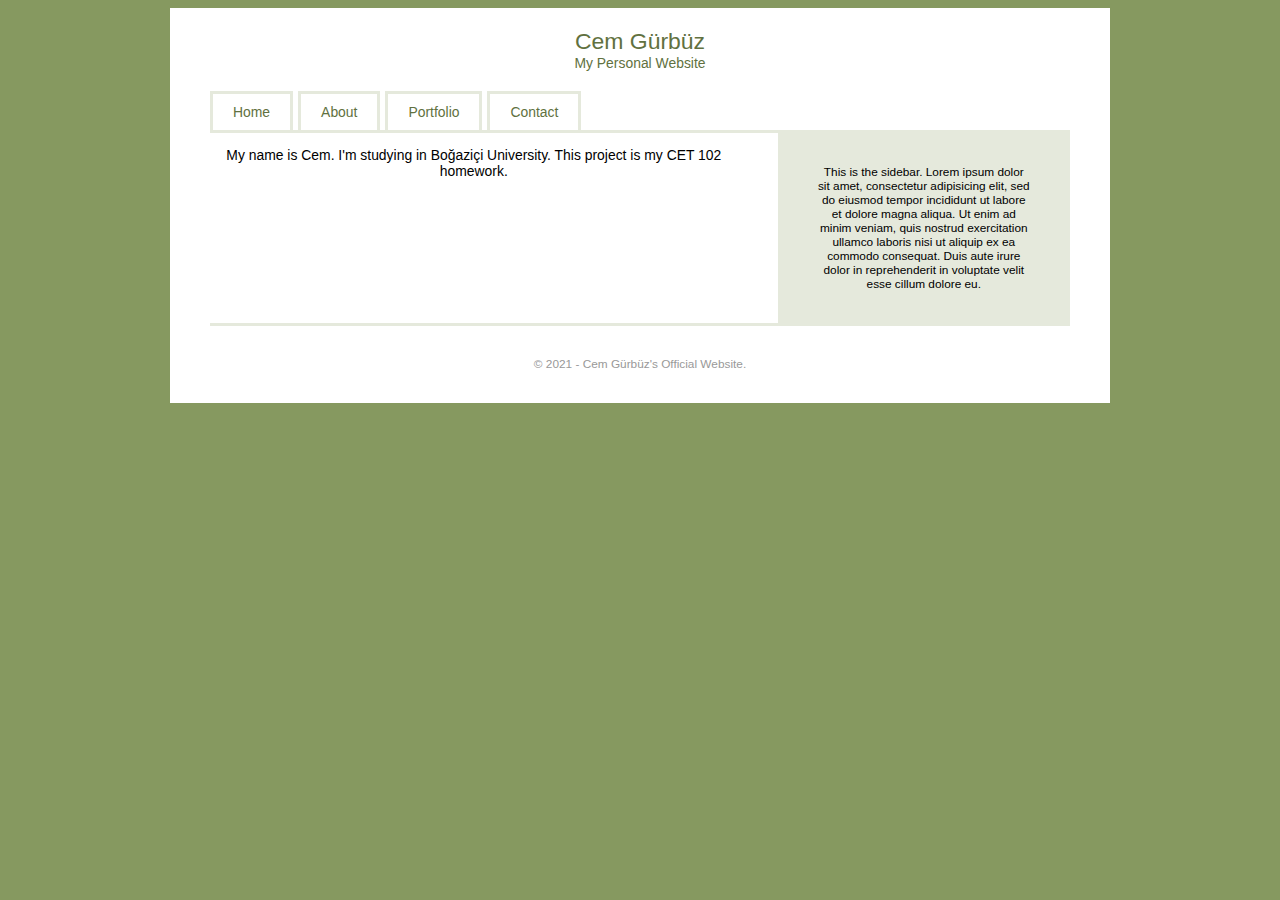
==== about.html @ a9a776cd "My first commit" ====
<!DOCTYPE html>
<html>
	
	<head>
		<meta charset="utf-8">
		<title>Cem Gürbüz</title>
		<link rel="stylesheet" href="css/screen.css">
	</head>
	
	<body>
		
		<div class="container">
			<header>
				<h1>Cem Gürbüz</h1>
				<p>My Personal Website</p>
				
				<nav class="site-nav">
					<ul class="group">
						<li><a href="index.html">Home</a></li>
						<li><a href="about.html">About</a></li>
						<li><a href="portfolio.html">Portfolio</a></li>
						<li><a href="contact.html">Contact</a></li>
					</ul>
				</nav>
			</header>
			
			<div class="content-area group">
				
				<div class="main-area">
					<p>My name is Cem. I'm studying in Boğaziçi University. This project is my CET 102 homework.</p>
				</div>

				<aside class="sidebar">
					<p>This is the sidebar. Lorem ipsum dolor sit amet, consectetur adipisicing elit, sed do eiusmod tempor incididunt ut labore et dolore magna aliqua. Ut enim ad minim veniam, quis nostrud exercitation ullamco laboris nisi ut aliquip ex ea commodo consequat. Duis aute irure dolor in reprehenderit in voluptate velit esse cillum dolore eu.</p>
				</aside>
				
			</div>

			<footer>
				<p>&copy; 2021 - Cem Gürbüz's Official Website.</p>
			</footer>
		</div>
		
	</body>
	
</html>
---- css/screen.css ----
html {
	background-color: #869960;
}

body{
	font-family: Tahoma, sans-serif;
	font-size: 87%;
	text-align: center;
}

.container {
	width: 940px;
	margin-left: auto;
	margin-right: auto;
	background-color: #FFF;
	padding-left: 40px;
	padding-right: 40px;
	box-sizing: border-box;
}
header{
	padding-top: 20px;
	color: #617140;
	text-align: center;
}

header h1{
	margin: 0;
	font-weight: normal;
	font-size: 165%;
}
header p{
	margin: 0;
}
 
/* Site Navigation */
.site-nav{
	margin-top: 20px;
}

.site-nav ul{
	margin: 0;
	padding: 0;
}

.site-nav li{
	list-style: none;
	float: left;
	margin-right: 5px;
}

.site-nav a {
	display: block;
	color: #617140;
	text-decoration: none;
	padding: 10px 20px;
	border: 3px solid #e5e9dc;
	border-bottom: none;
}

.site-nav a:hover{
	background-color: #e5e9dc;
}

/* End Site Navigation */


.content-area {
	border-top: 3px solid #e5e9dc;
	border-bottom: 3px solid #e5e9dc;
}

.main-area {
	width: 66%;
	float: left;
	padding-right: 40px;
	box-sizing: border-box;
}

.sidebar {
	width: 34%;
	float: left;
	background-color: #e5e9dc;
	padding: 20px 40px;
	box-sizing: border-box;
	font-size: 85%;
}

footer{
	text-align: center;
	font-size: 85%;
	color: #999;
	padding-bottom: 20px;
	padding-top: 20px;
}

.fix {
	clear: both;
}

.group:before,
.group:after {
	content: "";
	display: table;
}

.group:after {
	clear: both;
}

.group {
	zoom: 1;
}
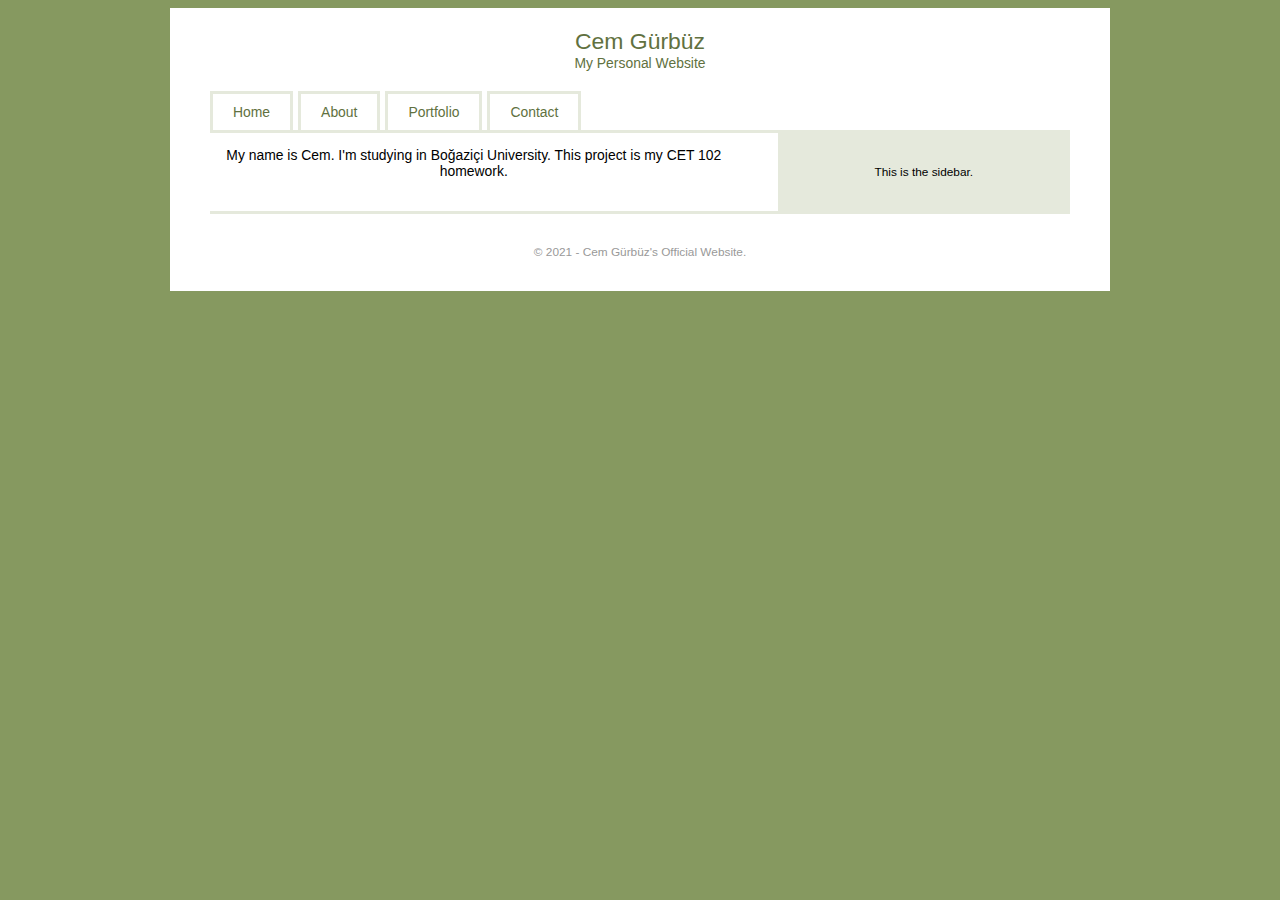
==== commit 3a38d30f: "Update about.html" ====
--- a/about.html
+++ b/about.html
@@ -31,7 +31,7 @@
 				</div>
 
 				<aside class="sidebar">
-					<p>This is the sidebar. Lorem ipsum dolor sit amet, consectetur adipisicing elit, sed do eiusmod tempor incididunt ut labore et dolore magna aliqua. Ut enim ad minim veniam, quis nostrud exercitation ullamco laboris nisi ut aliquip ex ea commodo consequat. Duis aute irure dolor in reprehenderit in voluptate velit esse cillum dolore eu.</p>
+					<p>This is the sidebar.</p>
 				</aside>
 				
 			</div>
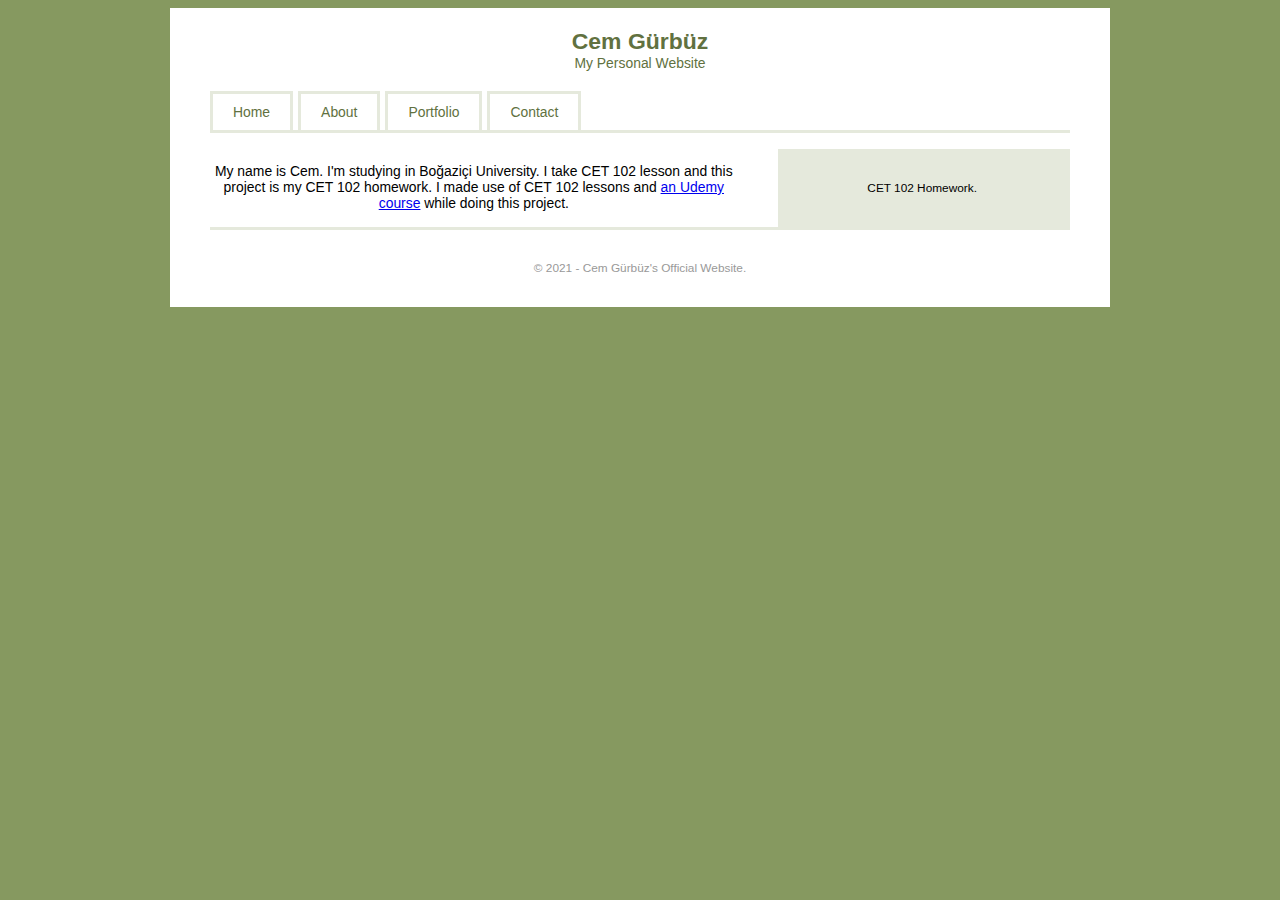
==== commit 038c75b7: "I upgraded something" ====
--- a/about.html
+++ b/about.html
@@ -25,13 +25,13 @@
 			</header>
 			
 			<div class="content-area group">
+				<br/>
+				<div class="main-area">
+					<p>My name is Cem. I'm studying in Boğaziçi University. I take CET 102 lesson and this project is my CET 102 homework. I made use of CET 102 lessons and <a href="https://www.udemy.com/course/web-design-for-beginners-real-world-coding-in-html-css/">an Udemy course</a> while doing this project.</p>
+				</div>
 				
-				<div class="main-area">
-					<p>My name is Cem. I'm studying in Boğaziçi University. This project is my CET 102 homework.</p>
-				</div>
-
 				<aside class="sidebar">
-					<p>This is the sidebar.</p>
+					<p>CET 102 Homework.&nbsp;</p>
 				</aside>
 				
 			</div>
--- a/css/screen.css
+++ b/css/screen.css
@@ -25,7 +25,6 @@
 
 header h1{
 	margin: 0;
-	font-weight: normal;
 	font-size: 165%;
 }
 header p{
@@ -85,6 +84,11 @@
 	font-size: 85%;
 }
 
+.green-text{
+	color: #617140;
+	text-align: left;
+}
+
 footer{
 	text-align: center;
 	font-size: 85%;
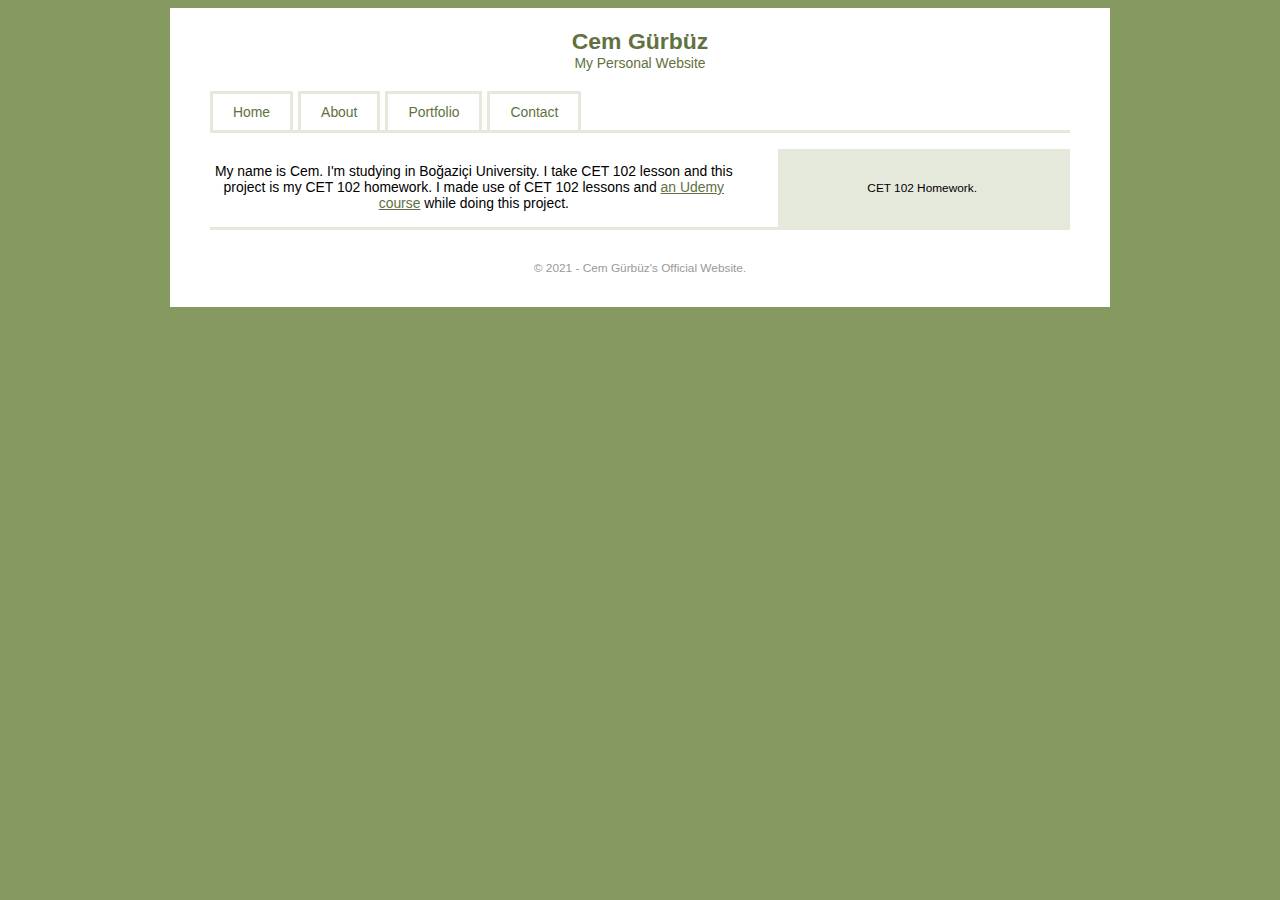
==== commit d65c78f8: "changed link words' colors" ====
--- a/about.html
+++ b/about.html
@@ -27,7 +27,7 @@
 			<div class="content-area group">
 				<br/>
 				<div class="main-area">
-					<p>My name is Cem. I'm studying in Boğaziçi University. I take CET 102 lesson and this project is my CET 102 homework. I made use of CET 102 lessons and <a href="https://www.udemy.com/course/web-design-for-beginners-real-world-coding-in-html-css/">an Udemy course</a> while doing this project.</p>
+					<p>My name is Cem. I'm studying in Boğaziçi University. I take CET 102 lesson and this project is my CET 102 homework. I made use of CET 102 lessons and <a href="https://www.udemy.com/course/web-design-for-beginners-real-world-coding-in-html-css/" class="link-color">an Udemy course</a> while doing this project.</p>
 				</div>
 				
 				<aside class="sidebar">
--- a/css/screen.css
+++ b/css/screen.css
@@ -89,6 +89,10 @@
 	text-align: left;
 }
 
+.link-color{
+	color: #617140;
+}
+
 footer{
 	text-align: center;
 	font-size: 85%;
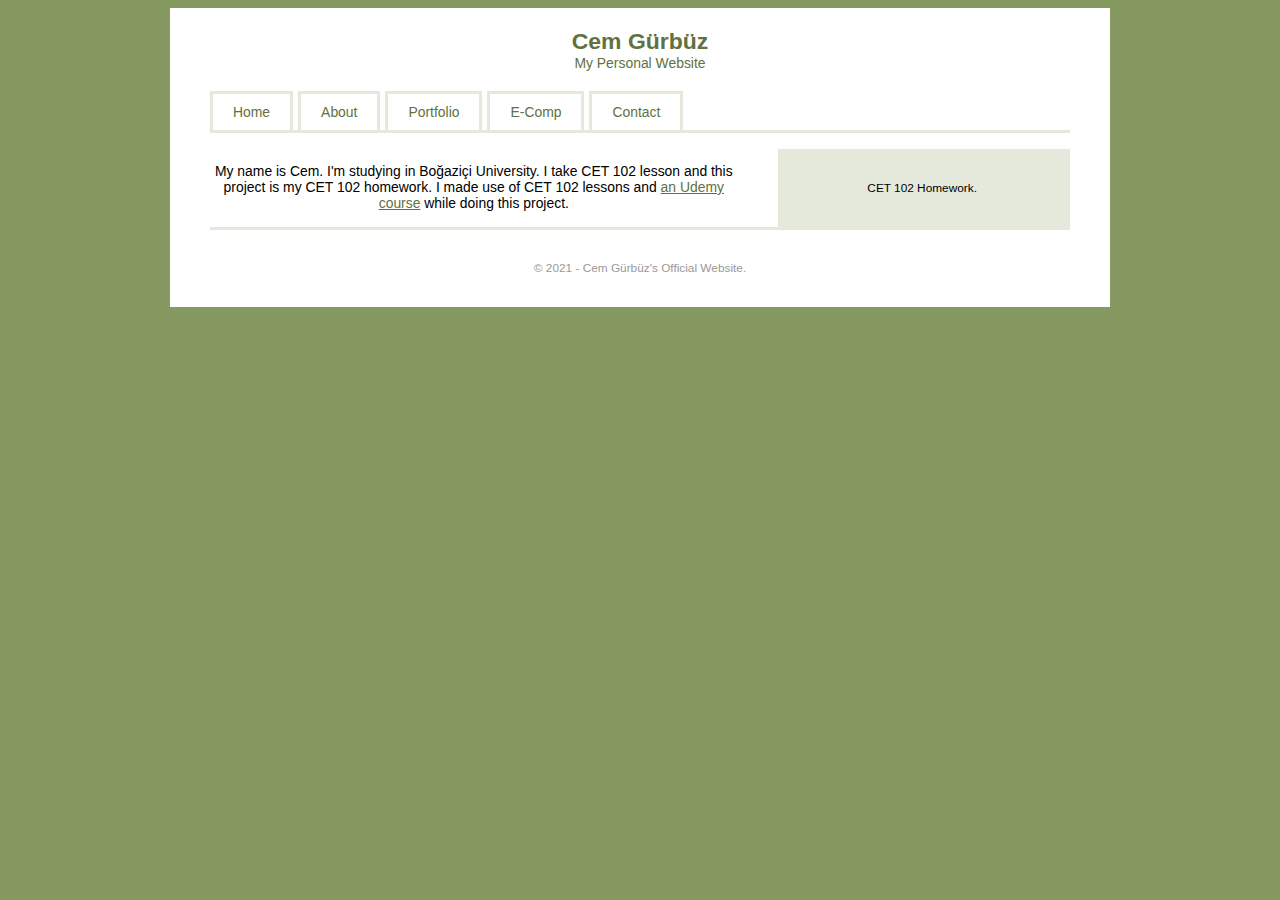
==== commit 6db0f3b4: "e-comp added" ====
--- a/about.html
+++ b/about.html
@@ -19,6 +19,7 @@
 						<li><a href="index.html">Home</a></li>
 						<li><a href="about.html">About</a></li>
 						<li><a href="portfolio.html">Portfolio</a></li>
+						<li><a href="e-comp.html">E-Comp</a></li>
 						<li><a href="contact.html">Contact</a></li>
 					</ul>
 				</nav>
